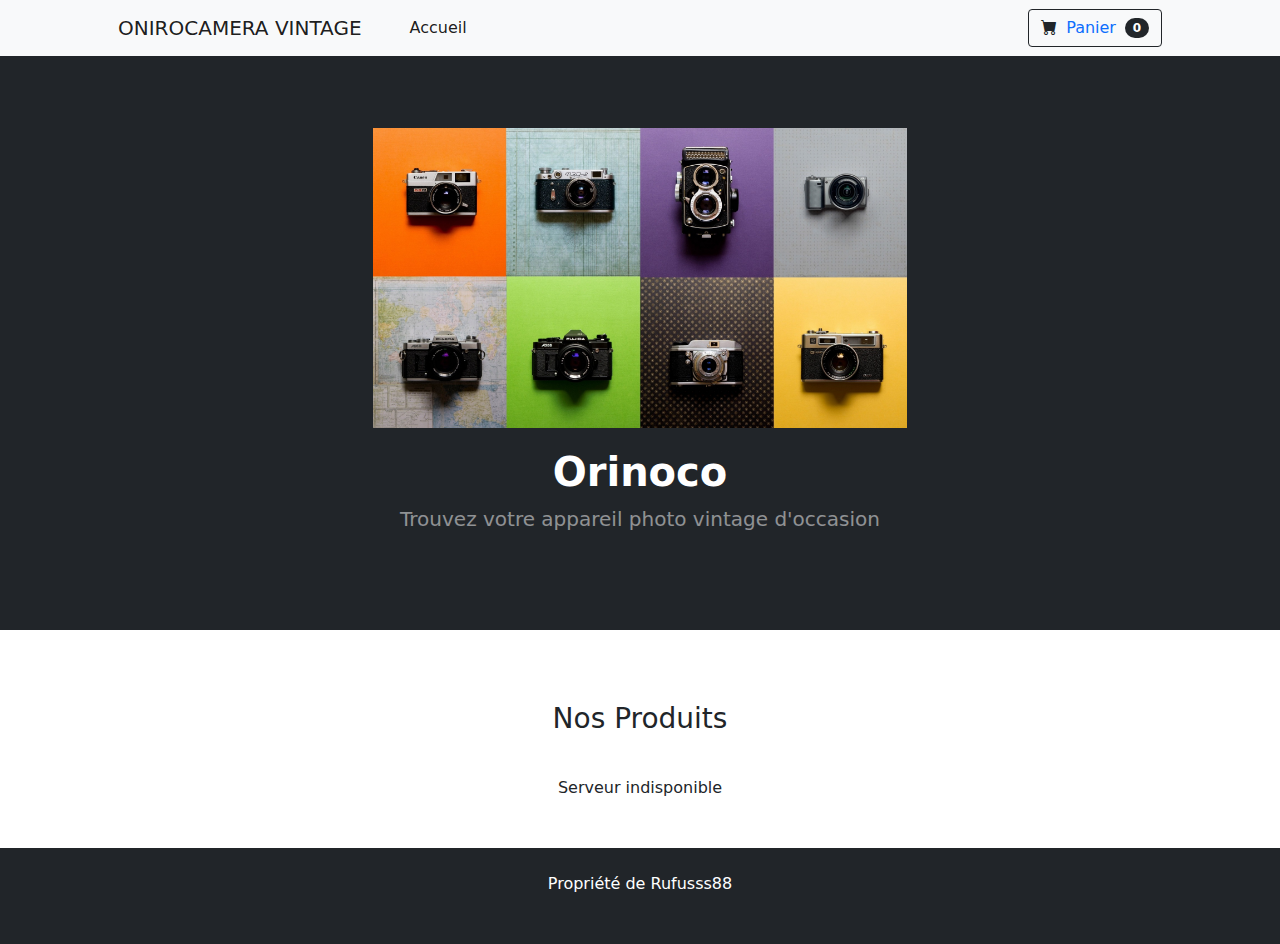
==== front-end/index.html @ d37c2f5e "first commit" ====
<!DOCTYPE html>
<html lang="en">
	<head>
		<meta charset="utf-8" />
		<meta name="viewport" content="width=device-width, initial-scale=1, shrink-to-fit=no" />
		<meta name="description" content="" />
		<meta name="author" content="" />
		<title>ORINOCO, Site de vente d'appareil photo vintage</title>
		<!-- Favicon-->
		<link rel="icon" type="image/x-icon" href="assets/favicon.ico" />
		<!-- Bootstrap icons-->
		<link href="https://cdn.jsdelivr.net/npm/bootstrap-icons@1.5.0/font/bootstrap-icons.css" rel="stylesheet" />
		<!-- Core theme CSS (includes Bootstrap)-->
		<link href="css/styles.css" rel="stylesheet" />
	</head>
	<body>
		<!-- Navigation-->
		<nav class="navbar navbar-expand-lg navbar-light bg-light">
			<div class="container px-4 px-lg-5">
				<a class="navbar-brand" href="#!">ONIROCAMERA VINTAGE</a>
				<button class="navbar-toggler" type="button" data-bs-toggle="collapse" data-bs-target="#navbarSupportedContent" aria-controls="navbarSupportedContent" aria-expanded="false" aria-label="Toggle navigation"><span class="navbar-toggler-icon"></span></button>
				<div class="collapse navbar-collapse" id="navbarSupportedContent">
					<ul class="navbar-nav me-auto mb-2 mb-lg-0 ms-lg-4">
						<li class="nav-item"><a class="nav-link active" aria-current="page" href="#!">Accueil</a></li>
					</div>
					<form class="d-flex">
						<button class="btn btn-outline-dark" type="submit">
							<i class="bi-cart-fill me-1"></i>
							<a class="cartpage" aria-current="cartpage" href="cart.html">Panier</a>
							<span class="badge bg-dark text-white ms-1 rounded-pill">0</span>
						</button>
					</form>
				</div>
			</nav>
			<!-- Header-->
			<header class="bg-dark py-5">
				<div class="container px-4 px-lg-5 my-5">
					<div class="text-center text-white">
						<img id="wallpaper" src="img/Wallpaperindex.jpeg">
						<h1 class="display-4 fw-bolder">Orinoco</h1>
						<p class="lead fw-normal text-white-50 mb-0">
							Trouvez votre appareil photo vintage d'occasion
						</p>
					</div>
				</div>
			</header>
			<!-- Section-->
			<section class="py-5">
				<div class="container px-4 px-lg-5 mt-5">
					<h3 class="title">Nos Produits</h3>
					<div class="row gx-4 gx-lg-5 row-cols-2 row-cols-md-3 row-cols-xl-4 justify-content-center products_container">
						<div class="products"></div>
					</div>
				</div>
			</div>
		</section>
		<!-- Footer-->
		<footer class="py-5 bg-dark">
			<div class="container">
				<p class="m-0 text-center text-white">
					Propriété de Rufusss88
				</p>
			</div>
		</footer>
		<!-- Bootstrap core JS-->
		<script src="https://cdn.jsdelivr.net/npm/bootstrap@5.1.0/dist/js/bootstrap.bundle.min.js"></script>
		<!-- Core theme JS-->
		<script src="scripts/index.js"></script>
	</body>
</html>
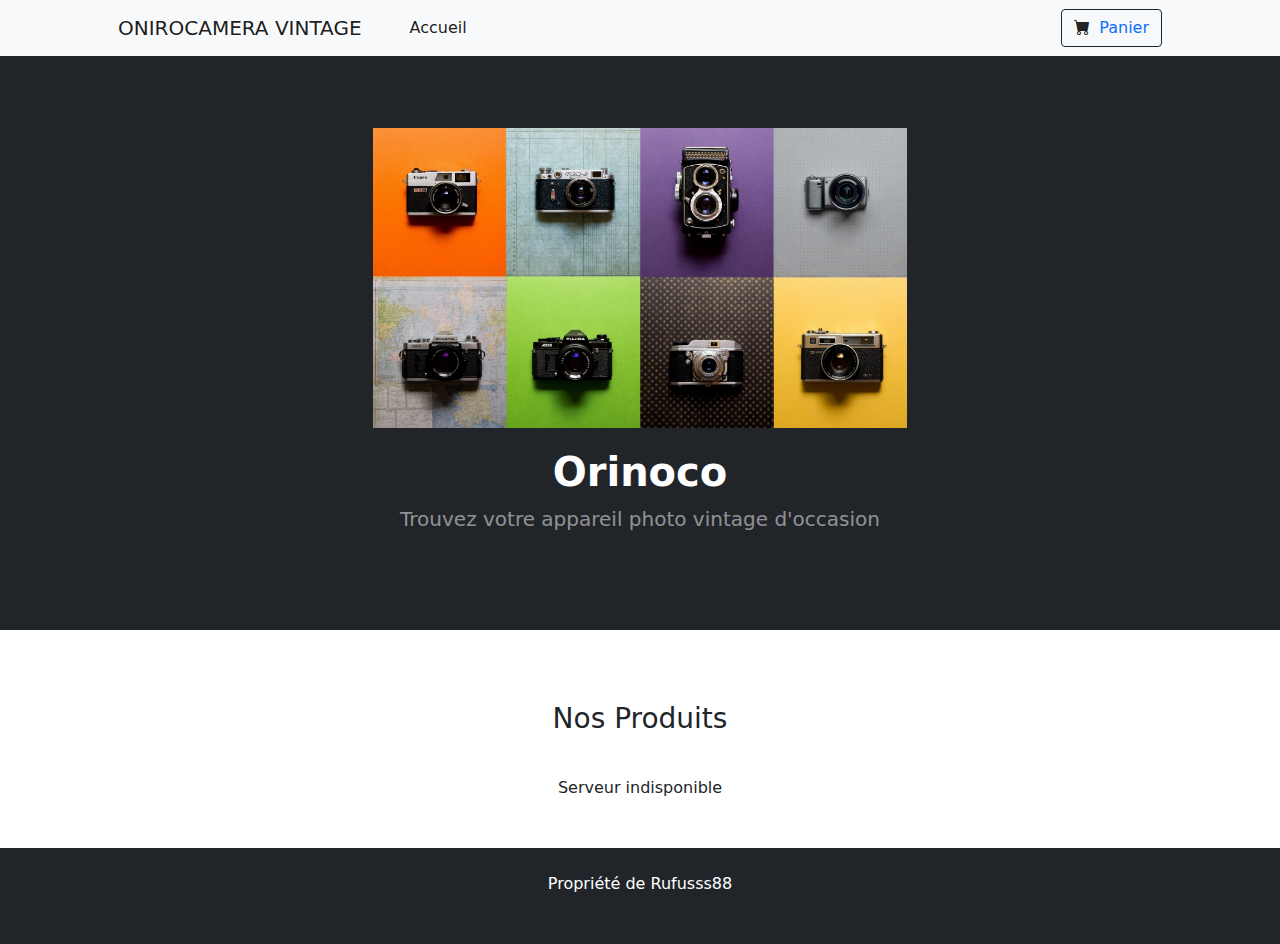
==== commit 4fb0c51b: "page de confirmation effectiv" ====
--- a/front-end/index.html
+++ b/front-end/index.html
@@ -27,7 +27,6 @@
 						<button class="btn btn-outline-dark" type="submit">
 							<i class="bi-cart-fill me-1"></i>
 							<a class="cartpage" aria-current="cartpage" href="cart.html">Panier</a>
-							<span class="badge bg-dark text-white ms-1 rounded-pill">0</span>
 						</button>
 					</form>
 				</div>
